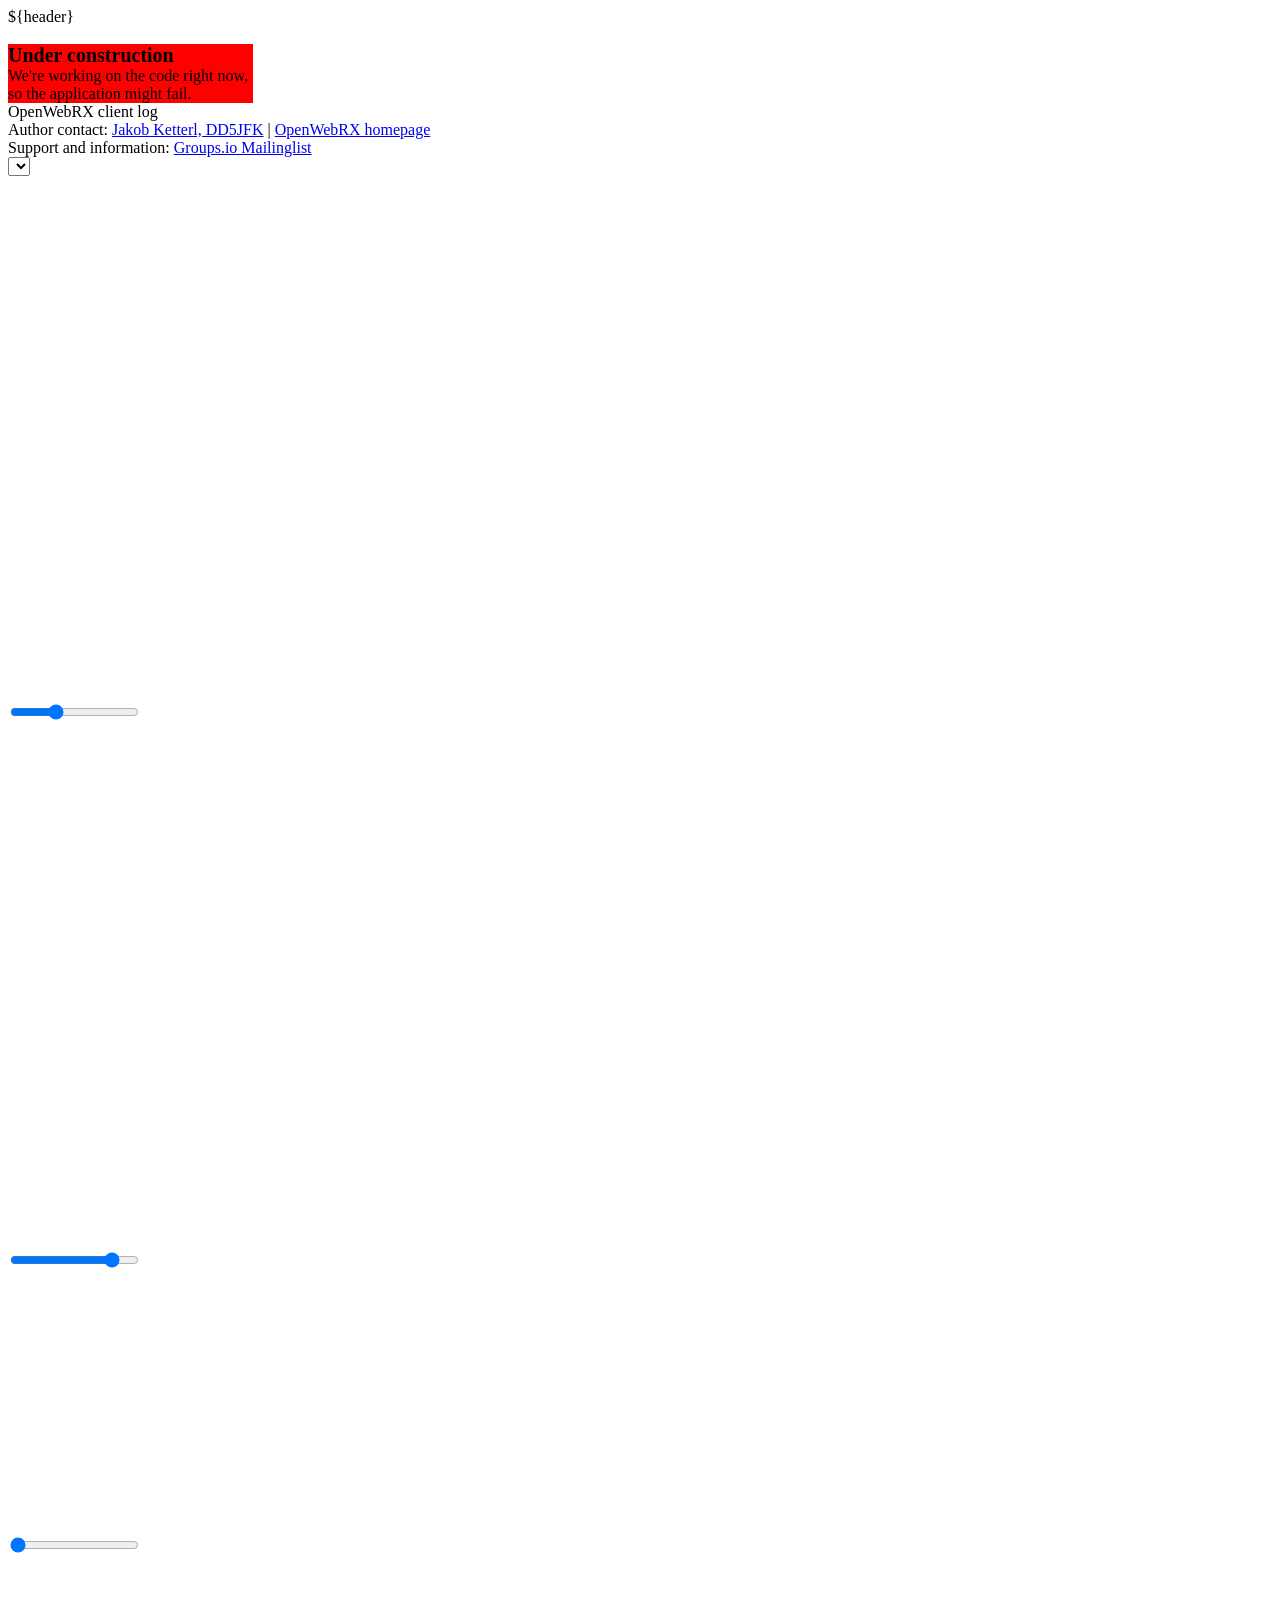
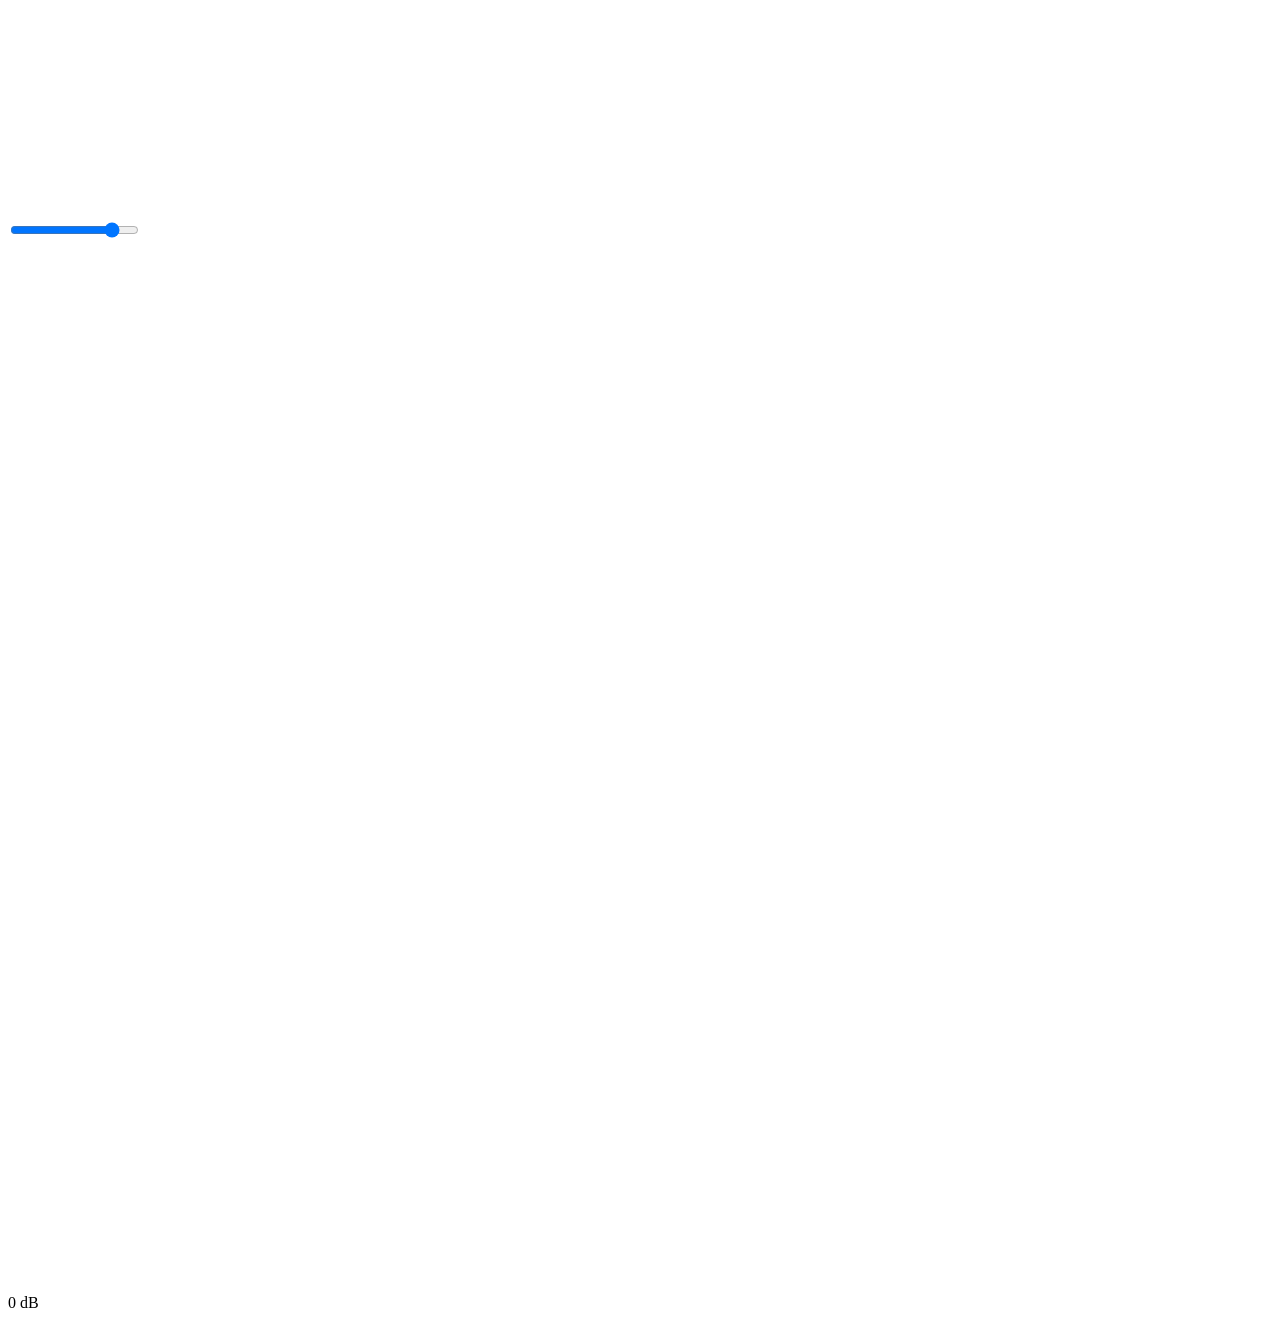
==== htdocs/index.html @ dcc0f404 "Merge branch 'develop' into active_arrays" ====
<!DOCTYPE HTML>
<!--

    This file is part of OpenWebRX,
    an open-source SDR receiver software with a web UI.
    Copyright (c) 2013-2015 by Andras Retzler <randras@sdr.hu>
    Copyright (c) 2019-2021 by Jakob Ketterl <dd5jfk@darc.de>

    This program is free software: you can redistribute it and/or modify
    it under the terms of the GNU Affero General Public License as
    published by the Free Software Foundation, either version 3 of the
    License, or (at your option) any later version.

    This program is distributed in the hope that it will be useful,
    but WITHOUT ANY WARRANTY; without even the implied warranty of
    MERCHANTABILITY or FITNESS FOR A PARTICULAR PURPOSE.  See the
    GNU Affero General Public License for more details.

    You should have received a copy of the GNU Affero General Public License
    along with this program.  If not, see <http://www.gnu.org/licenses/>.

-->
<html>
    <head>
        <title>OpenWebRX | Open Source SDR Web App for Everyone!</title>
        <link rel="shortcut icon" type="image/x-icon" href="static/favicon.ico" sizes="16x16 32x32" />
        <link rel="icon" type="image/png" sizes="32x32" href="static/gfx/favicon32.png" />
        <link rel="icon" type="image/png" sizes="44x44" href="static/gfx/favicon44.png" />
        <link rel="icon" type="image/png" sizes="64x64" href="static/gfx/favicon64.png" />
        <link rel="icon" type="image/png" sizes="96x96" href="static/gfx/favicon96.png" />
        <link rel="icon" type="image/png" sizes="128x128" href="static/gfx/favicon128.png" />
        <link rel="apple-touch-icon" href="apple-touch-icon.png">
        <meta name="msapplication-TileImage" content="mstile-144x144.png">
        <script src="compiled/receiver.js"></script>
        <link rel="stylesheet" type="text/css" href="static/lib/nanoscroller.css" />
        <link rel="stylesheet" type="text/css" href="static/css/openwebrx.css" />
        <meta charset="utf-8">
        <meta name="viewport" content="width=device-width, initial-scale=1, shrink-to-fit=no" />
        <meta name="theme-color" content="#222" />
    </head>
    <body onload="openwebrx_init();">
<div id="webrx-page-container">
    ${header}
    <div class="openwebrx-waterfall-container">
        <div id="openwebrx-frequency-container">
            <div id="openwebrx-bookmarks-container"></div>
            <div id="openwebrx-scale-container">
                <canvas id="openwebrx-scale-canvas" width="0" height="0"></canvas>
            </div>
        </div>
        <div id="webrx-canvas-background">
            <div id="webrx-canvas-container">
                <!-- add canvas here by javascript -->
            </div>
        </div>
        <div id="openwebrx-panels-container">
            <div id="openwebrx-panels-container-left">
                <div class="openwebrx-panel" data-panel-name="client-under-devel" style="width: 245px; background-color: Red;">
                    <span style="font-size: 15pt; font-weight: bold;">Under construction</span>
                    <br />We're working on the code right now, so the application might fail.
                </div>
                <div class="openwebrx-panel" id="openwebrx-panel-digimodes" style="display: none; width: 619px;" data-panel-name="digimodes">
                    <div id="openwebrx-digimode-canvas-container">
                        <div id="openwebrx-digimode-select-channel"></div>
                    </div>
                    <div id="openwebrx-digimode-content-container">
                        <div class="gradient"></div>
                        <div id="openwebrx-digimode-content">
                            <span id="openwebrx-cursor-blink"></span>
                        </div>
                    </div>
                </div>
                <div class="openwebrx-panel openwebrx-message-panel" id="openwebrx-panel-wsjt-message" style="display: none; width: 619px;" data-panel-name="wsjt-message"></div>
                <div class="openwebrx-panel openwebrx-message-panel" id="openwebrx-panel-js8-message" style="display:none; width: 619px;" data-panel-name="js8-message"></div>
                <div class="openwebrx-panel openwebrx-message-panel" id="openwebrx-panel-packet-message" style="display: none; width: 619px;" data-panel-name="aprs-message"></div>
                <div class="openwebrx-panel openwebrx-message-panel" id="openwebrx-panel-pocsag-message" style="display: none; width: 619px;" data-panel-name="pocsag-message"></div>
                <div class="openwebrx-panel openwebrx-message-panel" id="openwebrx-panel-adsb-message" style="display: none; width: 619px;" data-panel-name="adsb-message"></div>
                <div class="openwebrx-panel openwebrx-message-panel" id="openwebrx-panel-ism-message" style="display: none; width: 619px;" data-panel-name="ism-message"></div>
                <div class="openwebrx-panel openwebrx-message-panel" id="openwebrx-panel-hfdl-message" style="display: none; width: 619px;" data-panel-name="hfdl-message"></div>
                <div class="openwebrx-panel openwebrx-message-panel" id="openwebrx-panel-vdl2-message" style="display: none; width: 619px;" data-panel-name="vdl2-message"></div>
                <div class="openwebrx-panel openwebrx-meta-panel" id="openwebrx-panel-metadata-m17" style="display: none;" data-panel-name="metadata-m17">
                    <div class="openwebrx-meta-slot">
                        <div class="openwebrx-meta-user-image">
                            <img class="directcall" src="static/gfx/openwebrx-directcall.svg">
                        </div>
                        <div class="openwebrx-m17-source"></div>
                        <div class="openwebrx-m17-destination"></div>
                    </div>
                </div>
                <div class="openwebrx-panel openwebrx-meta-panel" id="openwebrx-panel-metadata-ysf" style="display: none;" data-panel-name="metadata-ysf">
                    <div class="openwebrx-meta-slot">
                        <div class="openwebrx-ysf-mode"></div>
                        <div class="openwebrx-meta-user-image">
                            <img class="directcall" src="static/gfx/openwebrx-directcall.svg">
                        </div>
                        <div class="openwebrx-ysf-source"><span class="location"></span><span class="callsign"></span></div>
                        <div class="openwebrx-ysf-up"></div>
                        <div class="openwebrx-ysf-down"></div>
                    </div>
                </div>
                <div class="openwebrx-panel openwebrx-meta-panel" id="openwebrx-panel-metadata-dstar" style="display: none;" data-panel-name="metadata-dstar">
                    <div class="openwebrx-meta-slot">
                        <div class="openwebrx-meta-user-image">
                            <img class="directcall" src="static/gfx/openwebrx-directcall.svg">
                        </div>
                        <div class="openwebrx-dstar-ourcall"><span class="location"></span><span class="callsign"></span></div>
                        <div class="openwebrx-dstar-message"></div>
                        <div class="openwebrx-dstar-yourcall"></div>
                        <div class="openwebrx-dstar-departure"></div>
                        <div class="openwebrx-dstar-destination"></div>
                    </div>
                </div>
                <div class="openwebrx-panel openwebrx-meta-panel" id="openwebrx-panel-metadata-nxdn" style="display: none;" data-panel-name="metadata-nxdn">
                    <div class="openwebrx-meta-slot">
                        <div class="openwebrx-meta-user-image">
                            <img class="directcall" src="static/gfx/openwebrx-directcall.svg">
                            <img class="groupcall" src="static/gfx/openwebrx-groupcall.svg">
                        </div>
                        <div class="openwebrx-nxdn-source"></div>
                        <div class="openwebrx-nxdn-name"></div>
                        <div class="openwebrx-nxdn-destination"></div>
                    </div>
                </div>
                <div class="openwebrx-panel openwebrx-meta-panel" id="openwebrx-panel-metadata-dmr" style="display: none;" data-panel-name="metadata-dmr">
                    <div class="openwebrx-meta-slot openwebrx-dmr-timeslot-panel">
                        <div class="openwebrx-dmr-slot">Timeslot 1</div>
                        <div class="openwebrx-meta-user-image">
                            <img class="directcall" src="static/gfx/openwebrx-directcall.svg">
                            <img class="groupcall" src="static/gfx/openwebrx-groupcall.svg">
                        </div>
                        <div class="openwebrx-dmr-id"><span class="location"></span><span class="dmr-id"></span></div>
                        <div class="openwebrx-dmr-name"></div>
                        <div class="openwebrx-dmr-target"></div>
                        <div class="mute">
                            <svg viewBox="0 0 400 400"><use xlink:href="static/gfx/svg-defs.svg#meta-mute"></use></svg>
                        </div>
                    </div>
                    <div class="openwebrx-meta-slot openwebrx-dmr-timeslot-panel">
                        <div class="openwebrx-dmr-slot">Timeslot 2</div>
                        <div class="openwebrx-meta-user-image">
                            <img class="directcall" src="static/gfx/openwebrx-directcall.svg">
                            <img class="groupcall" src="static/gfx/openwebrx-groupcall.svg">
                        </div>
                        <div class="openwebrx-dmr-id"><span class="location"></span><span class="dmr-id"></span></div>
                        <div class="openwebrx-dmr-name"></div>
                        <div class="openwebrx-dmr-target"></div>
                        <div class="mute">
                            <svg viewBox="0 0 400 400"><use xlink:href="static/gfx/svg-defs.svg#meta-mute"></use></svg>
                        </div>
                    </div>
                </div>
                <div class="openwebrx-panel" id="openwebrx-panel-log" data-panel-name="debug" style="width: 619px;">
                    <div class="openwebrx-panel-inner nano" id="openwebrx-log-scroll">
                        <div class="nano-content">
                            <div id="openwebrx-client-log-title">OpenWebRX client log</div>
                            <div>
                                Author contact: <a href="http://www.justjakob.de/" target="_blank">Jakob Ketterl, DD5JFK</a> |
                                <a href="https://www.openwebrx.de" target="_blank">OpenWebRX homepage</a>
                            </div>
                            <div>Support and information: <a href="https://groups.io/g/openwebrx" target="_blank">Groups.io Mailinglist</a></div>
                            <div id="openwebrx-debugdiv"></div>
                        </div>
                    </div>
                </div>
                <div class="openwebrx-panel" id="openwebrx-panel-status" data-panel-name="status" style="width: 615px;" data-panel-transparent="true">
                    <div class="openwebrx-progressbar" id="openwebrx-bar-audio-buffer" data-type="audiobuffer"></div>
                    <div class="openwebrx-progressbar" id="openwebrx-bar-audio-output" data-type="audiooutput"></div>
                    <div class="openwebrx-progressbar" id="openwebrx-bar-audio-speed" data-type="audiospeed"></div>
                    <div class="openwebrx-progressbar" id="openwebrx-bar-network-speed" data-type="networkspeed"></div>
                    <div class="openwebrx-progressbar" id="openwebrx-bar-server-cpu" data-type="cpu"></div>
                    <div class="openwebrx-progressbar" id="openwebrx-bar-clients" data-type="clients"></div>
                </div>
            </div>
            <div id="openwebrx-panels-container-right">
                <div class="openwebrx-panel" id="openwebrx-panel-receiver" data-panel-name="client-params" style="width: 259px;">
                    <div class="openwebrx-panel-line frequencies-container">
                        <div class="frequencies">
                            <div class="webrx-actual-freq"></div>
                            <div class="webrx-mouse-freq"></div>
                        </div>
                        <div class="openwebrx-button openwebrx-square-button openwebrx-bookmark-button" style="display:none;" title="Add bookmark...">
                            <svg viewBox="0 0 80 80"><use xlink:href="static/gfx/svg-defs.svg#bookmark"></use></svg>
                        </div>
                    </div>
                    <div class="openwebrx-panel-line">
                        <select id="openwebrx-sdr-profiles-listbox" onchange="sdr_profile_changed();">
                        </select>
                    </div>
                    <div class="openwebrx-modes openwebrx-panel-line"></div>
                    <div class="openwebrx-panel-line">
                        <div title="Mute on/off" class="openwebrx-button openwebrx-slider-button openwebrx-mute-button" onclick="toggleMute();">
                            <svg class="unmuted" viewBox="0 0 80 80"><use xlink:href="static/gfx/svg-defs.svg#speaker"></use></svg>
                            <svg class="muted" viewBox="0 0 80 80"><use xlink:href="static/gfx/svg-defs.svg#speaker-muted"></use></svg>
                        </div>
                        <input title="Volume" id="openwebrx-panel-volume" class="openwebrx-panel-slider" type="range" min="0" max="150" value="50" step="1" onchange="updateVolume()" oninput="updateVolume()">
                        <div title="Auto-adjust waterfall colors (right-click for continuous)" id="openwebrx-waterfall-colors-auto" class="openwebrx-button openwebrx-slider-button">
                            <svg class="auto" viewBox="0 0 80 80"><use xlink:href="static/gfx/svg-defs.svg#waterfall-auto"></use></svg>
                            <svg class="continuous" viewBox="0 0 80 80"><use xlink:href="static/gfx/svg-defs.svg#waterfall-continuous"></use></svg>
                        </div>
                        <input title="Waterfall minimum level" id="openwebrx-waterfall-color-min" class="openwebrx-panel-slider" type="range" min="-200" max="100" value="50" step="1" onchange="updateWaterfallColors(0);" oninput="updateVolume()">
                    </div>
                    <div class="openwebrx-panel-line">
                        <div title="Auto-set squelch level" class="openwebrx-squelch-auto openwebrx-button openwebrx-slider-button">
                            <svg viewBox="0 0 80 80"><use xlink:href="static/gfx/svg-defs.svg#squelch"></use></svg>
                        </div>
                        <input title="Squelch" class="openwebrx-squelch-slider openwebrx-panel-slider" type="range" min="-150" max="0" value="-150" step="1">
                        <div title="Set waterfall colors to default" id="openwebrx-waterfall-colors-default" class="openwebrx-button openwebrx-slider-button" onclick="waterfallColorsDefault()">
                            <svg viewBox="0 0 80 80"><use xlink:href="static/gfx/svg-defs.svg#waterfall-default"></use></svg>
                        </div>
                        <input title="Waterfall maximum level" id="openwebrx-waterfall-color-max" class="openwebrx-panel-slider" type="range" min="-200" max="100" value="50" step="1" onchange="updateWaterfallColors(1);" oninput="updateVolume()">
                    </div>
                    <div class="openwebrx-panel-line">
                        <div class="openwebrx-button openwebrx-square-button openwebrx-zoom-button" onclick="zoomInOneStep();" title="Zoom in one step"><svg viewBox="0 0 80 80"><use xlink:href="static/gfx/svg-defs.svg#zoom-in"></use></svg></div>
                        <div class="openwebrx-button openwebrx-square-button openwebrx-zoom-button" onclick="zoomOutOneStep();" title="Zoom out one step"><svg viewBox="0 0 80 80"><use xlink:href="static/gfx/svg-defs.svg#zoom-out"></use></svg></div>
                        <div class="openwebrx-button openwebrx-square-button openwebrx-zoom-button" onclick="zoomInTotal();"  title="Zoom in totally"><svg viewBox="0 0 80 80"><use xlink:href="static/gfx/svg-defs.svg#zoom-in-total"></use></svg></div>
                        <div class="openwebrx-button openwebrx-square-button openwebrx-zoom-button" onclick="zoomOutTotal();" title="Zoom out totally"><svg viewBox="0 0 80 80"><use xlink:href="static/gfx/svg-defs.svg#zoom-out-total"></use></svg></div>
                        <div id="openwebrx-smeter-db">0 dB</div>
                    </div>
                    <div class="openwebrx-panel-line">
                        <div id="openwebrx-smeter">
                            <div class="openwebrx-smeter-bar"></div>
                        </div>
                    </div>
                </div>
            </div>
        </div>
        <div id="openwebrx-error-overlay" class="openwebrx-overlay" style="display:none;">
            <div class="overlay-content">
                <div>This receiver is currently unavailable due to technical issues.</div>
                <div>Error Message:</div>
                <div class="errormessage"></div>
            </div>
        </div>
    </div>
</div>
    <div id="openwebrx-autoplay-overlay" class="openwebrx-overlay" style="display:none;">
        <div class="overlay-content">
            <svg viewBox="0 0 700 700"><use xlink:href="static/gfx/svg-defs.svg#play-button"></use></svg>
            <div>Start OpenWebRX</div>
        </div>
    </div>
    <div id="openwebrx-dialog-bookmark" class="openwebrx-dialog" style="display:none;">
        <form>
            <div class="form-field">
                <label for="name">Name:</label>
                <input type="text" id="name" name="name" required="required">
            </div>
            <div class="form-field">
                <label for="frequency">Frequency:</label>
                <input type="number" id="frequency" name="frequency">
            </div>
            <div class="form-field">
                <label for="modulation">Modulation:</label>
                <select name="modulation" id="modulation"></select>
            </div>
            <div class="buttons">
                <div class="openwebrx-button" data-action="cancel">Cancel</div>
                <div class="openwebrx-button" data-action="submit">Ok</div>
            </div>
            <input type="submit" style="display:none;">
        </form>
    </div>
    </body>
</html>
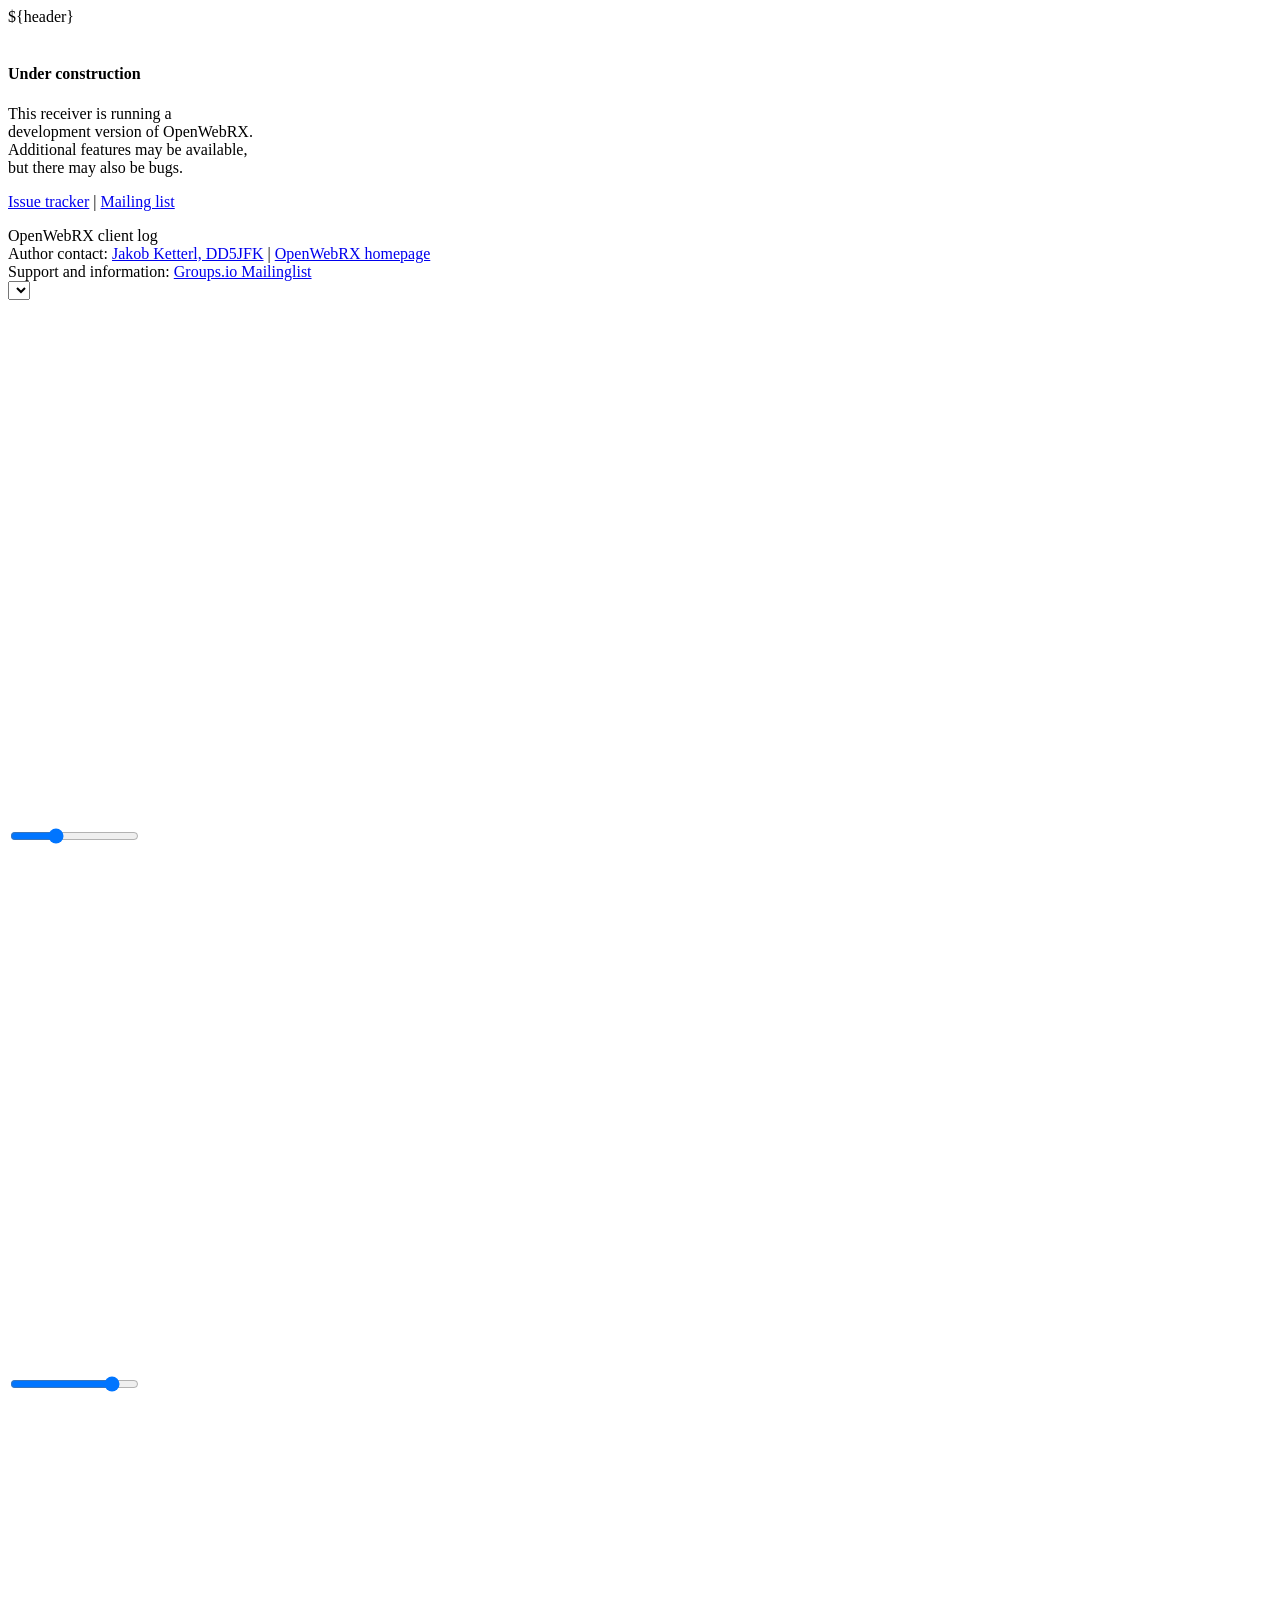
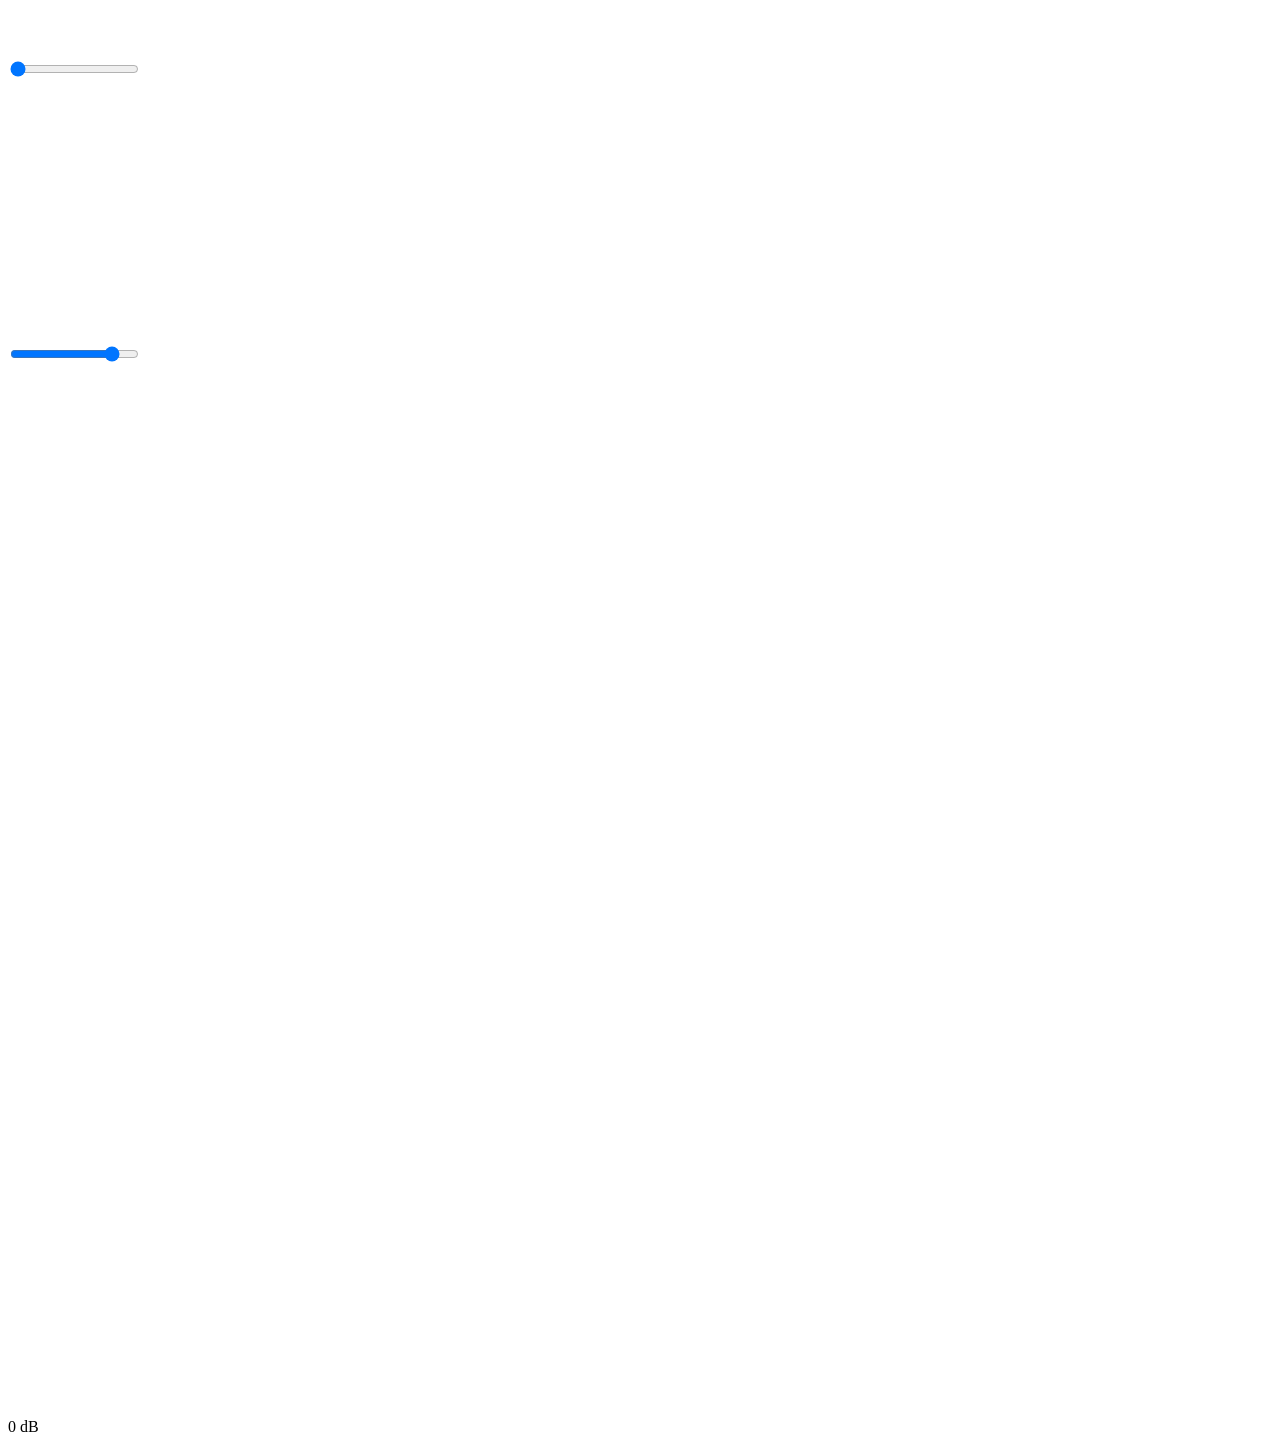
==== commit f2532842: "first implementation of sstv decoding" ====
--- a/htdocs/index.html
+++ b/htdocs/index.html
@@ -4,7 +4,7 @@
     This file is part of OpenWebRX,
     an open-source SDR receiver software with a web UI.
     Copyright (c) 2013-2015 by Andras Retzler <randras@sdr.hu>
-    Copyright (c) 2019-2021 by Jakob Ketterl <dd5jfk@darc.de>
+    Copyright (c) 2019-2024 by Jakob Ketterl <dd5jfk@darc.de>
 
     This program is free software: you can redistribute it and/or modify
     it under the terms of the GNU Affero General Public License as
@@ -55,9 +55,12 @@
         </div>
         <div id="openwebrx-panels-container">
             <div id="openwebrx-panels-container-left">
-                <div class="openwebrx-panel" data-panel-name="client-under-devel" style="width: 245px; background-color: Red;">
-                    <span style="font-size: 15pt; font-weight: bold;">Under construction</span>
-                    <br />We're working on the code right now, so the application might fail.
+                <div class="openwebrx-panel under-construction" data-panel-name="client-under-devel" style="width: 245px;">
+                    <h4>Under construction</h4>
+                    <div class="under-construction-description">
+                        <p>This receiver is running a development version of OpenWebRX. Additional features may be available, but there may also be bugs.</p>
+                        <p><a href="https://github.com/jketterl/openwebrx/issues" target="_blank">Issue tracker</a> | <a href="https://groups.io/g/openwebrx" target="_blank">Mailing list</a></p>
+                    </div>
                 </div>
                 <div class="openwebrx-panel" id="openwebrx-panel-digimodes" style="display: none; width: 619px;" data-panel-name="digimodes">
                     <div id="openwebrx-digimode-canvas-container">
@@ -78,6 +81,7 @@
                 <div class="openwebrx-panel openwebrx-message-panel" id="openwebrx-panel-ism-message" style="display: none; width: 619px;" data-panel-name="ism-message"></div>
                 <div class="openwebrx-panel openwebrx-message-panel" id="openwebrx-panel-hfdl-message" style="display: none; width: 619px;" data-panel-name="hfdl-message"></div>
                 <div class="openwebrx-panel openwebrx-message-panel" id="openwebrx-panel-vdl2-message" style="display: none; width: 619px;" data-panel-name="vdl2-message"></div>
+                <div class="openwebrx-panel openwebrx-message-panel" id="openwebrx-panel-sstv-message" style="display: none" data-panel-name="sstv-message"></div>
                 <div class="openwebrx-panel openwebrx-meta-panel" id="openwebrx-panel-metadata-m17" style="display: none;" data-panel-name="metadata-m17">
                     <div class="openwebrx-meta-slot">
                         <div class="openwebrx-meta-user-image">
@@ -149,6 +153,8 @@
                         </div>
                     </div>
                 </div>
+                <div class="openwebrx-panel openwebrx-meta-panel disabled" id="openwebrx-panel-metadata-wfm" style="display: none;" data-panel-name="metadata-wfm"></div>
+                <div class="openwebrx-panel openwebrx-meta-panel" id="openwebrx-panel-metadata-dab" style="display: none;" data-panel-name="metadata-dab"></div>
                 <div class="openwebrx-panel" id="openwebrx-panel-log" data-panel-name="debug" style="width: 619px;">
                     <div class="openwebrx-panel-inner nano" id="openwebrx-log-scroll">
                         <div class="nano-content">
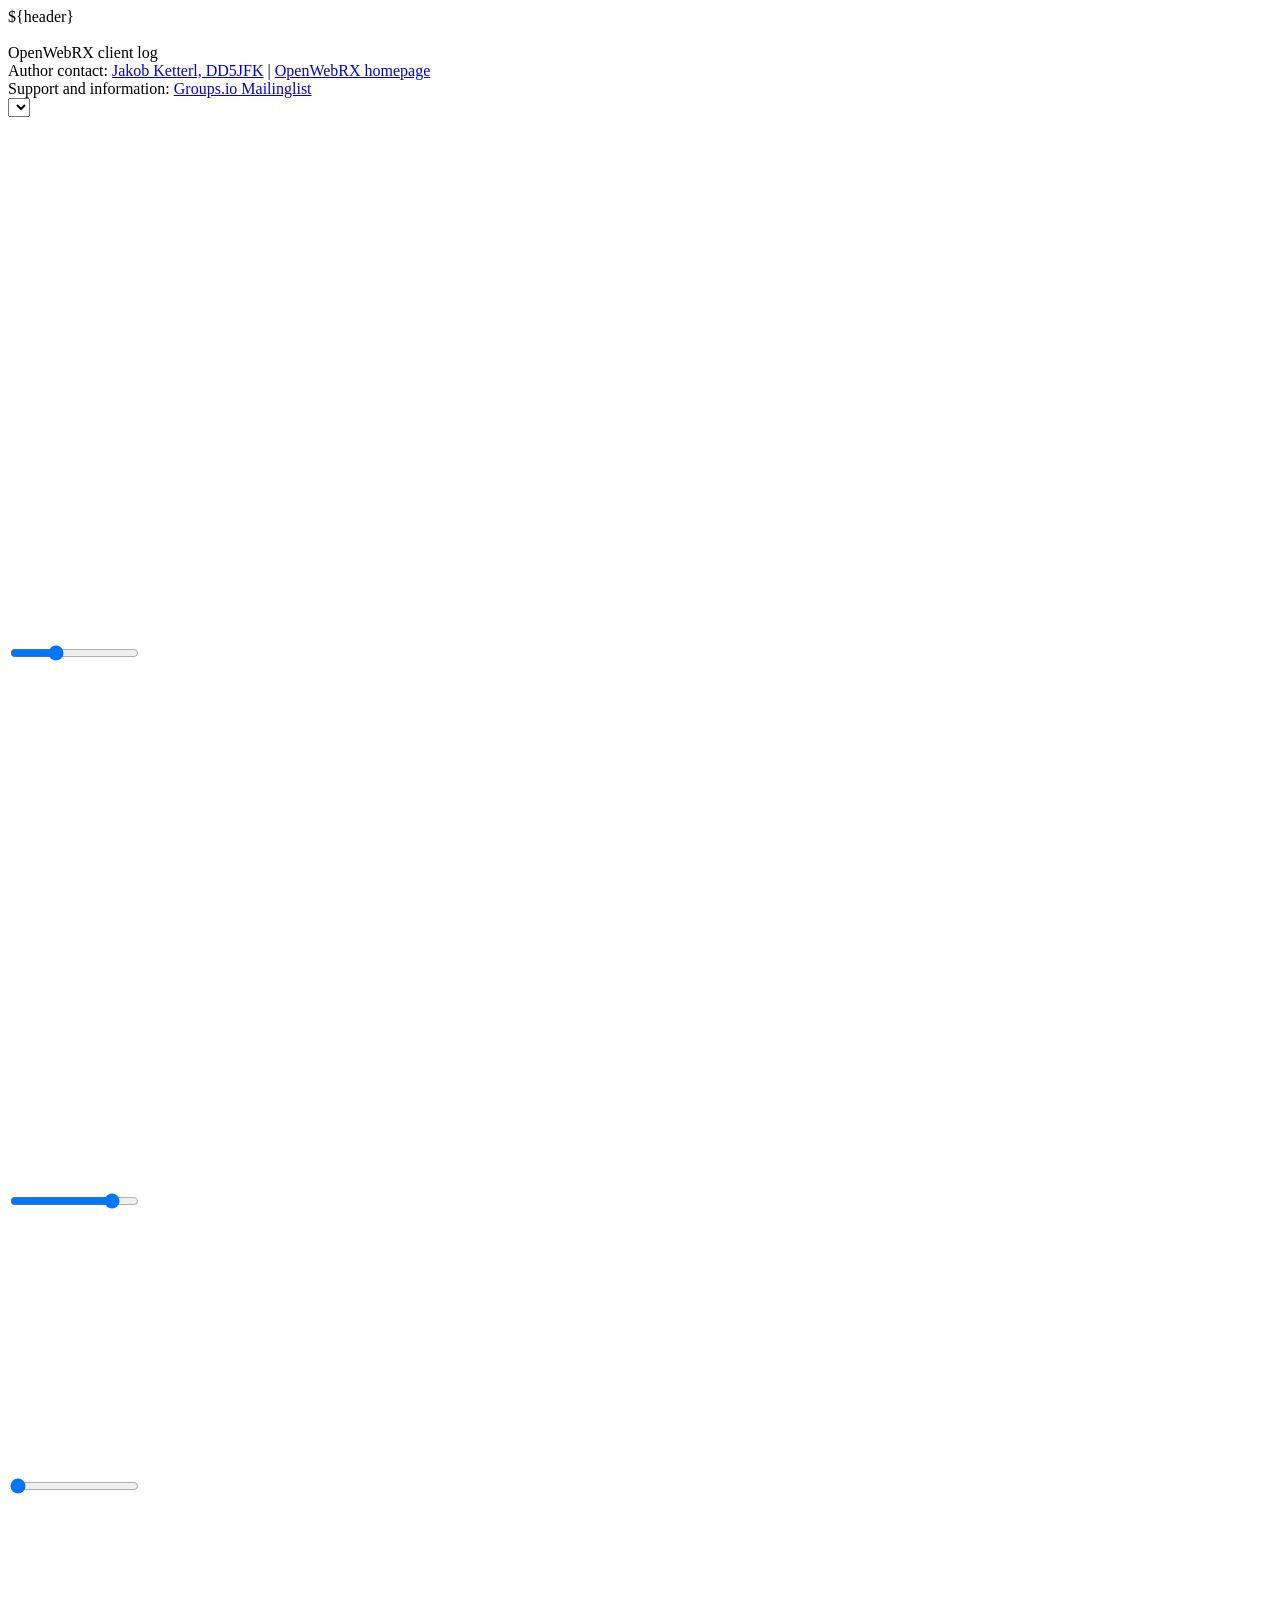
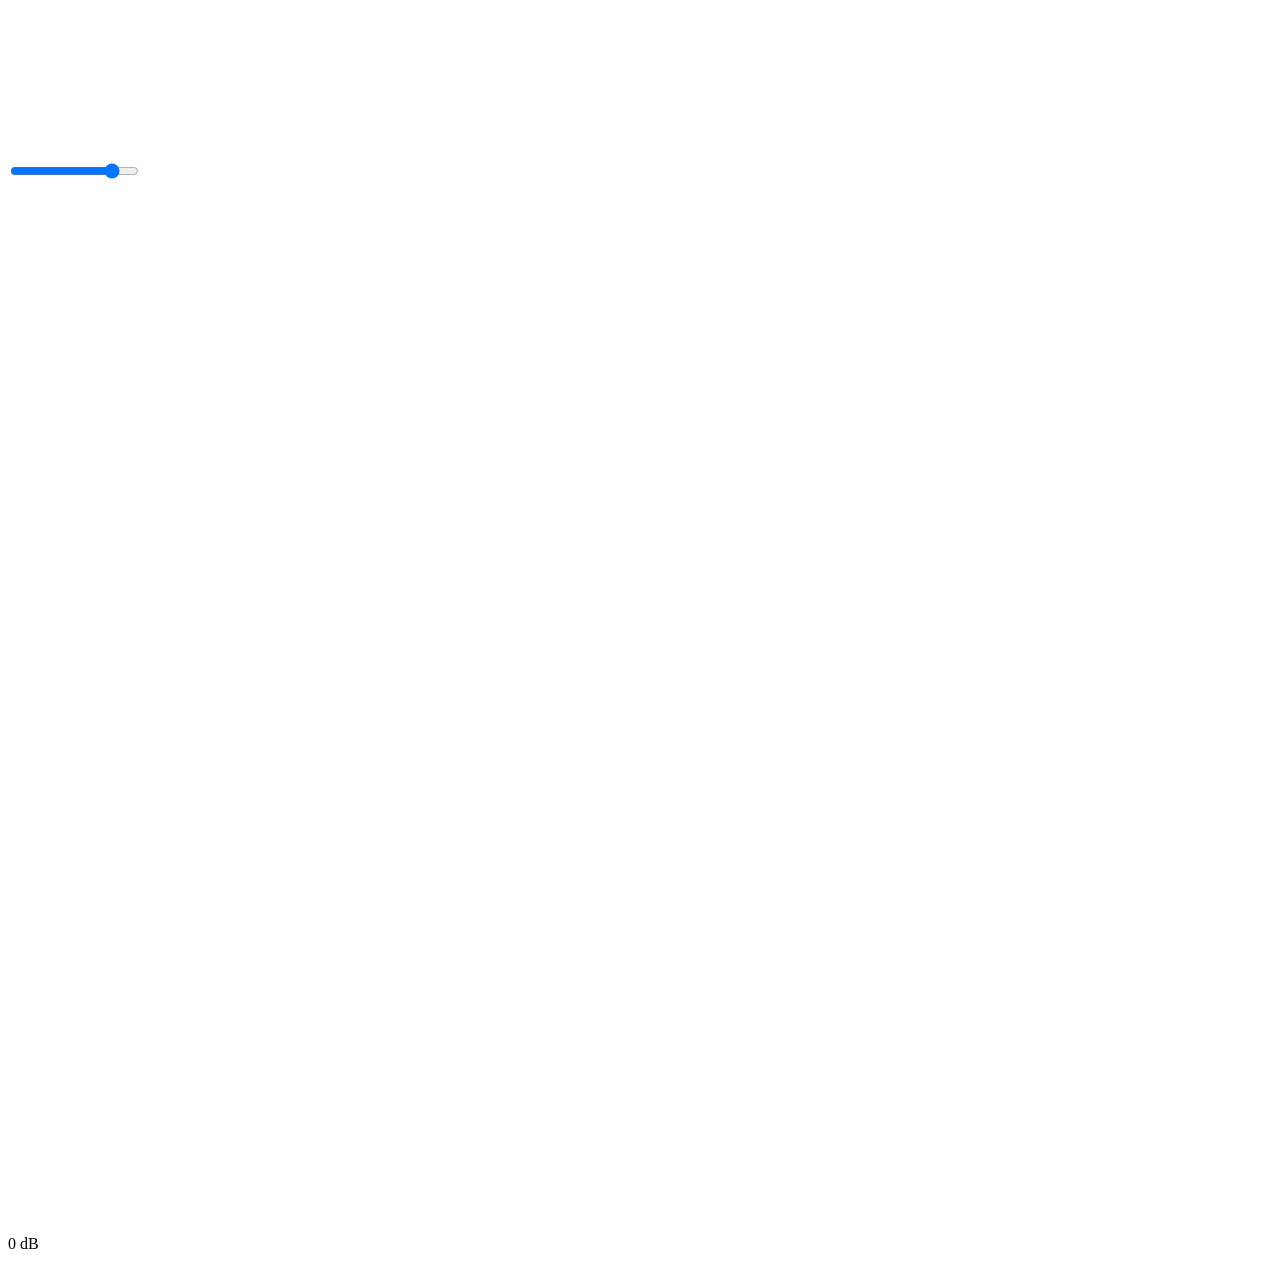
==== commit 73469e16: "Unpacked JS modules to simplify debugging." ====
--- a/htdocs/index.html
+++ b/htdocs/index.html
@@ -4,7 +4,7 @@
     This file is part of OpenWebRX,
     an open-source SDR receiver software with a web UI.
     Copyright (c) 2013-2015 by Andras Retzler <randras@sdr.hu>
-    Copyright (c) 2019-2024 by Jakob Ketterl <dd5jfk@darc.de>
+    Copyright (c) 2019-2021 by Jakob Ketterl <dd5jfk@darc.de>
 
     This program is free software: you can redistribute it and/or modify
     it under the terms of the GNU Affero General Public License as
@@ -31,7 +31,27 @@
         <link rel="icon" type="image/png" sizes="128x128" href="static/gfx/favicon128.png" />
         <link rel="apple-touch-icon" href="apple-touch-icon.png">
         <meta name="msapplication-TileImage" content="mstile-144x144.png">
-        <script src="compiled/receiver.js"></script>
+
+        <!-- <script src="compiled/receiver.js"></script> -->
+        <script src="static/lib/chroma.min.js"></script>
+        <script src="static/openwebrx.js"></script>
+        <script src="static/lib/jquery-3.2.1.min.js"></script>
+        <script src="static/lib/jquery.nanoscroller.min.js"></script>
+        <script src="static/lib/Header.js"></script>
+        <script src="static/lib/Demodulator.js"></script>
+        <script src="static/lib/DemodulatorPanel.js"></script>
+        <script src="static/lib/BookmarkLocalStorage.js"></script>
+        <script src="static/lib/BookmarkBar.js"></script>
+        <script src="static/lib/BookmarkDialog.js"></script>
+        <script src="static/lib/AudioEngine.js"></script>
+        <script src="static/lib/ProgressBar.js"></script>
+        <script src="static/lib/Measurement.js"></script>
+        <script src="static/lib/FrequencyDisplay.js"></script>
+        <script src="static/lib/MessagePanel.js"></script>
+        <script src="static/lib/Js8Threads.js"></script>
+        <script src="static/lib/Modes.js"></script>
+        <script src="static/lib/MetaPanel.js"></script>
+
         <link rel="stylesheet" type="text/css" href="static/lib/nanoscroller.css" />
         <link rel="stylesheet" type="text/css" href="static/css/openwebrx.css" />
         <meta charset="utf-8">
@@ -55,13 +75,6 @@
         </div>
         <div id="openwebrx-panels-container">
             <div id="openwebrx-panels-container-left">
-                <div class="openwebrx-panel under-construction" data-panel-name="client-under-devel" style="width: 245px;">
-                    <h4>Under construction</h4>
-                    <div class="under-construction-description">
-                        <p>This receiver is running a development version of OpenWebRX. Additional features may be available, but there may also be bugs.</p>
-                        <p><a href="https://github.com/jketterl/openwebrx/issues" target="_blank">Issue tracker</a> | <a href="https://groups.io/g/openwebrx" target="_blank">Mailing list</a></p>
-                    </div>
-                </div>
                 <div class="openwebrx-panel" id="openwebrx-panel-digimodes" style="display: none; width: 619px;" data-panel-name="digimodes">
                     <div id="openwebrx-digimode-canvas-container">
                         <div id="openwebrx-digimode-select-channel"></div>
@@ -77,11 +90,6 @@
                 <div class="openwebrx-panel openwebrx-message-panel" id="openwebrx-panel-js8-message" style="display:none; width: 619px;" data-panel-name="js8-message"></div>
                 <div class="openwebrx-panel openwebrx-message-panel" id="openwebrx-panel-packet-message" style="display: none; width: 619px;" data-panel-name="aprs-message"></div>
                 <div class="openwebrx-panel openwebrx-message-panel" id="openwebrx-panel-pocsag-message" style="display: none; width: 619px;" data-panel-name="pocsag-message"></div>
-                <div class="openwebrx-panel openwebrx-message-panel" id="openwebrx-panel-adsb-message" style="display: none; width: 619px;" data-panel-name="adsb-message"></div>
-                <div class="openwebrx-panel openwebrx-message-panel" id="openwebrx-panel-ism-message" style="display: none; width: 619px;" data-panel-name="ism-message"></div>
-                <div class="openwebrx-panel openwebrx-message-panel" id="openwebrx-panel-hfdl-message" style="display: none; width: 619px;" data-panel-name="hfdl-message"></div>
-                <div class="openwebrx-panel openwebrx-message-panel" id="openwebrx-panel-vdl2-message" style="display: none; width: 619px;" data-panel-name="vdl2-message"></div>
-                <div class="openwebrx-panel openwebrx-message-panel" id="openwebrx-panel-sstv-message" style="display: none" data-panel-name="sstv-message"></div>
                 <div class="openwebrx-panel openwebrx-meta-panel" id="openwebrx-panel-metadata-m17" style="display: none;" data-panel-name="metadata-m17">
                     <div class="openwebrx-meta-slot">
                         <div class="openwebrx-meta-user-image">
@@ -153,8 +161,6 @@
                         </div>
                     </div>
                 </div>
-                <div class="openwebrx-panel openwebrx-meta-panel disabled" id="openwebrx-panel-metadata-wfm" style="display: none;" data-panel-name="metadata-wfm"></div>
-                <div class="openwebrx-panel openwebrx-meta-panel" id="openwebrx-panel-metadata-dab" style="display: none;" data-panel-name="metadata-dab"></div>
                 <div class="openwebrx-panel" id="openwebrx-panel-log" data-panel-name="debug" style="width: 619px;">
                     <div class="openwebrx-panel-inner nano" id="openwebrx-log-scroll">
                         <div class="nano-content">
